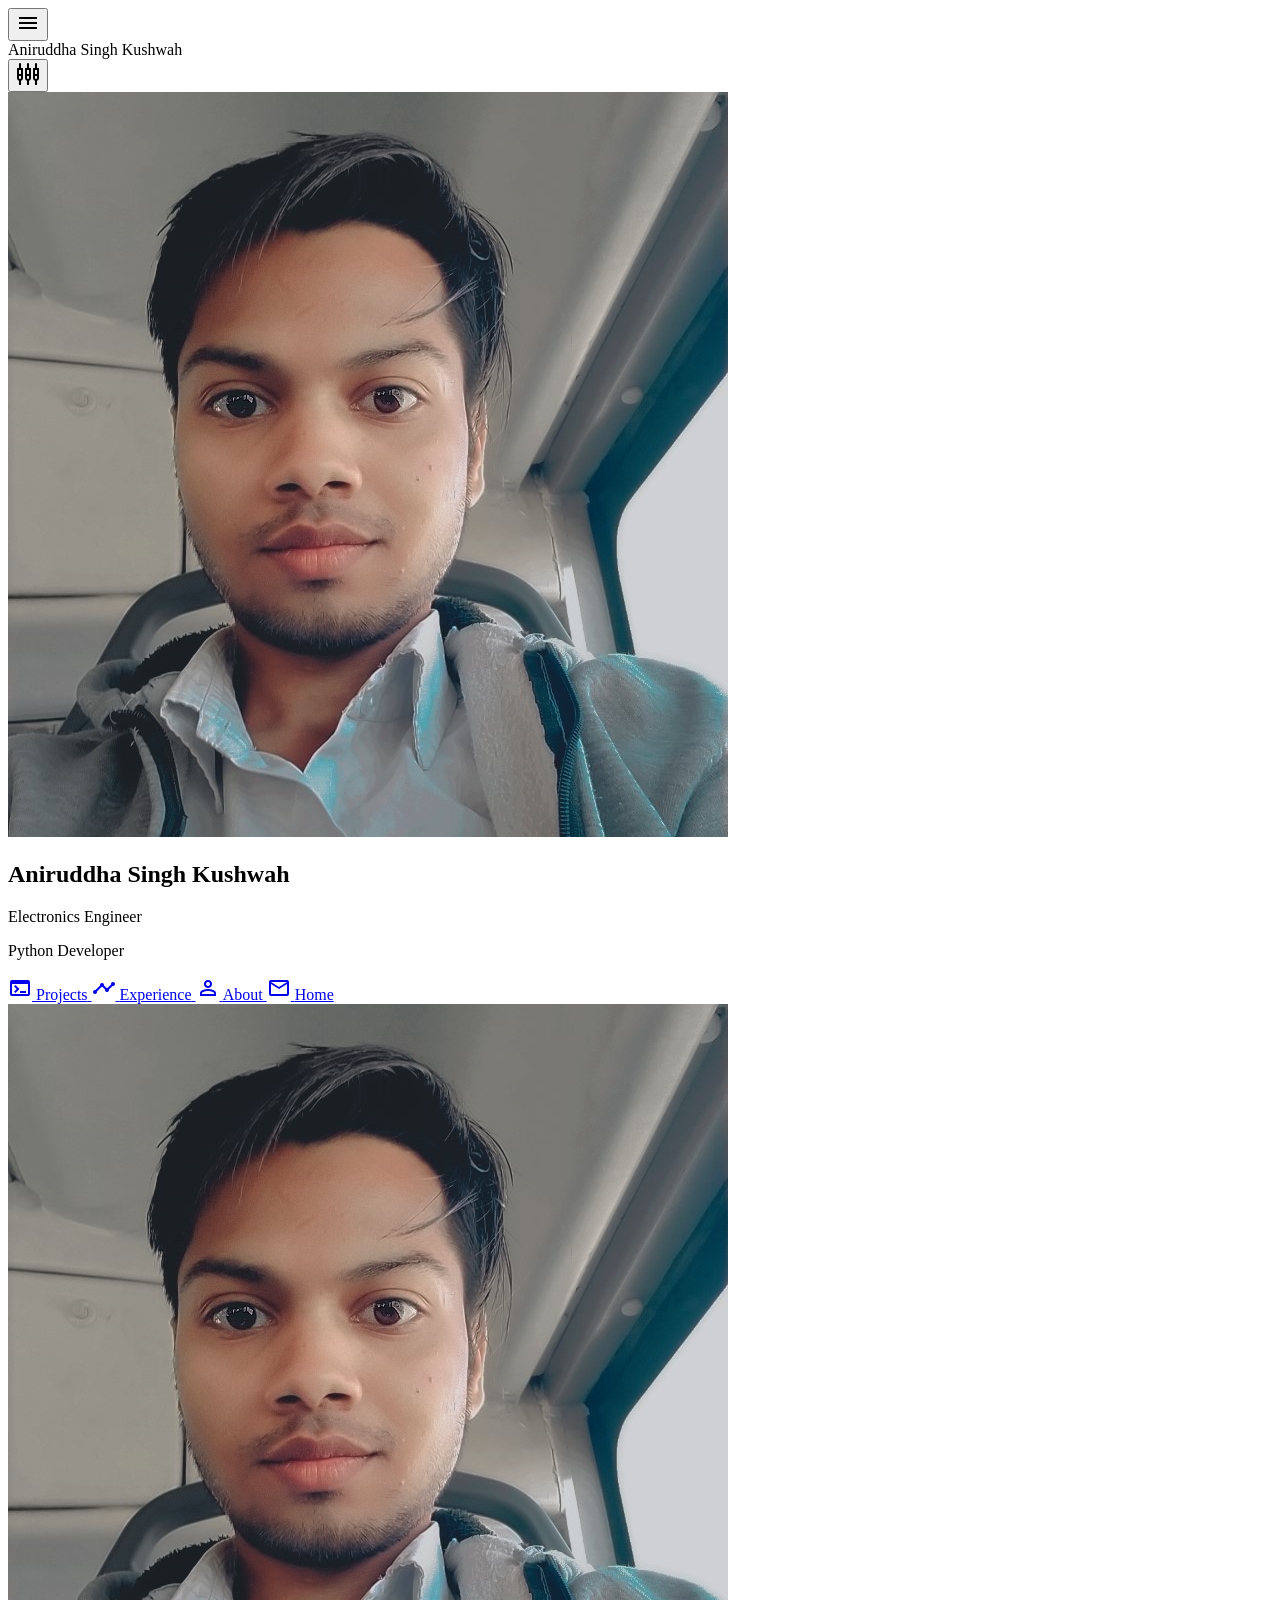
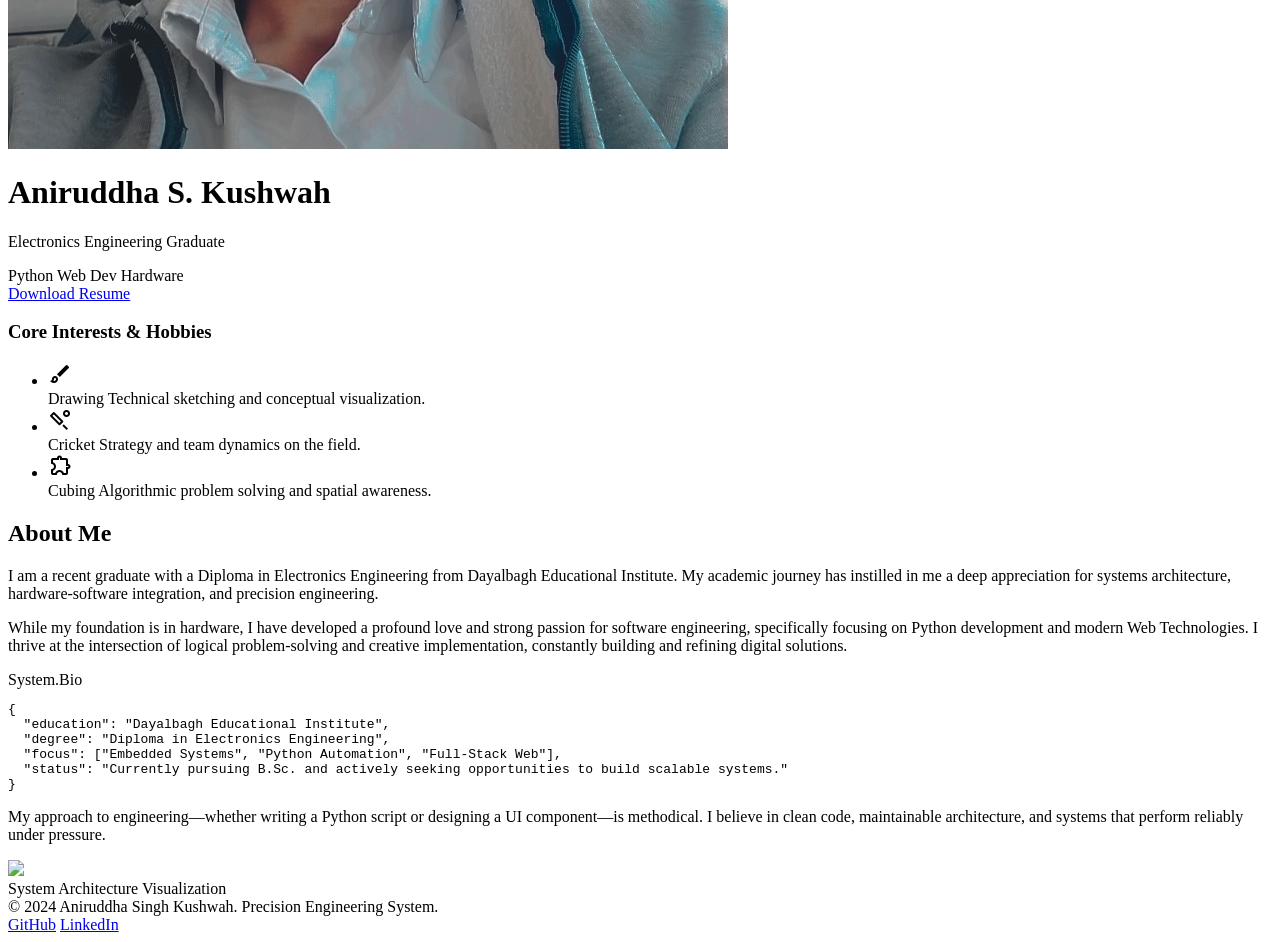
==== about.html @ f1eb7e1c "feat: build responsive personal portfolio website" ====
<!DOCTYPE html>

<html class="light" lang="en"><head>
<meta charset="utf-8"/>
<meta content="width=device-width, initial-scale=1.0" name="viewport"/>
<title>About - Aniruddha Singh Kushwah</title>
<script src="https://cdn.tailwindcss.com?plugins=forms,container-queries"></script>
<link href="https://fonts.googleapis.com/css2?family=Material+Symbols+Outlined:wght,FILL@100..700,0..1&amp;display=swap" rel="stylesheet"/>
<link href="https://fonts.googleapis.com/css2?family=Geist:wght@400;600;700&amp;family=Inter:wght@400;600&amp;family=JetBrains+Mono:wght@400;600&amp;display=swap" rel="stylesheet"/>
<link href="https://fonts.googleapis.com/css2?family=Material+Symbols+Outlined:wght,FILL@100..700,0..1&amp;display=swap" rel="stylesheet"/>
<script id="tailwind-config">
        tailwind.config = {
            darkMode: "class",
            theme: {
                extend: {
                    "colors": {
                        "surface-variant": "#e0e3e5",
                        "on-primary-fixed": "#00174b",
                        "secondary-fixed": "#89f5e7",
                        "on-error": "#ffffff",
                        "inverse-surface": "#2d3133",
                        "surface-container-high": "#e6e8ea",
                        "code-bg": "#F1F5F9",
                        "inverse-on-surface": "#eff1f3",
                        "on-primary": "#ffffff",
                        "on-surface-variant": "#434655",
                        "on-background": "#191c1e",
                        "surface-container-highest": "#e0e3e5",
                        "on-primary-fixed-variant": "#003ea8",
                        "surface-container-low": "#f2f4f6",
                        "surface-tint": "#0053db",
                        "on-secondary": "#ffffff",
                        "error-container": "#ffdad6",
                        "on-tertiary-fixed-variant": "#7d2d00",
                        "inverse-primary": "#b4c5ff",
                        "primary-container": "#2563eb",
                        "surface-container": "#eceef0",
                        "primary-fixed-dim": "#b4c5ff",
                        "outline-variant": "#c3c6d7",
                        "background": "#f7f9fb",
                        "tertiary-fixed": "#ffdbcd",
                        "surface-card": "#FFFFFF",
                        "primary": "#004ac6",
                        "on-primary-container": "#eeefff",
                        "secondary-container": "#86f2e4",
                        "on-tertiary-container": "#ffede6",
                        "error": "#ba1a1a",
                        "primary-fixed": "#dbe1ff",
                        "on-secondary-fixed-variant": "#005049",
                        "tertiary": "#943700",
                        "surface": "#f7f9fb",
                        "on-secondary-fixed": "#00201d",
                        "on-error-container": "#93000a",
                        "outline": "#737686",
                        "on-tertiary": "#ffffff",
                        "surface-container-lowest": "#ffffff",
                        "on-tertiary-fixed": "#360f00",
                        "tertiary-fixed-dim": "#ffb596",
                        "surface-dim": "#d8dadc",
                        "tertiary-container": "#bc4800",
                        "secondary-fixed-dim": "#6bd8cb",
                        "border-subtle": "#E2E8F0",
                        "on-surface": "#191c1e",
                        "on-secondary-container": "#006f66",
                        "secondary": "#006a61",
                        "surface-bright": "#f7f9fb"
                    },
                    "borderRadius": {
                        "DEFAULT": "0.25rem",
                        "lg": "0.5rem",
                        "xl": "0.75rem",
                        "full": "9999px"
                    },
                    "spacing": {
                        "section-gap": "80px",
                        "stack-lg": "32px",
                        "stack-md": "16px",
                        "stack-sm": "8px",
                        "margin-desktop": "40px",
                        "margin-mobile": "16px",
                        "gutter": "24px",
                        "unit": "4px",
                        "container-max": "1200px"
                    },
                    "fontFamily": {
                        "display": ["Geist"],
                        "headline-lg-mobile": ["Geist"],
                        "label-caps": ["JetBrains Mono"],
                        "headline-md": ["Geist"],
                        "body-lg": ["Inter"],
                        "headline-lg": ["Geist"],
                        "code": ["JetBrains Mono"],
                        "body-md": ["Inter"]
                    },
                    "fontSize": {
                        "display": ["48px", { "lineHeight": "56px", "letterSpacing": "-0.02em", "fontWeight": "700" }],
                        "headline-lg-mobile": ["24px", { "lineHeight": "32px", "fontWeight": "600" }],
                        "label-caps": ["12px", { "lineHeight": "16px", "letterSpacing": "0.1em", "fontWeight": "600" }],
                        "headline-md": ["24px", { "lineHeight": "32px", "fontWeight": "600" }],
                        "body-lg": ["18px", { "lineHeight": "28px", "fontWeight": "400" }],
                        "headline-lg": ["32px", { "lineHeight": "40px", "letterSpacing": "-0.01em", "fontWeight": "600" }],
                        "code": ["14px", { "lineHeight": "20px", "fontWeight": "400" }],
                        "body-md": ["16px", { "lineHeight": "24px", "fontWeight": "400" }]
                    }
                }
            }
        }
    </script>
<style>
        body { background-color: theme('colors.background'); color: theme('colors.on-background'); }
        .material-symbols-outlined { font-variation-settings: 'FILL' 0, 'wght' 400, 'GRAD' 0, 'opsz' 24; }
    </style>
</head>
<body class="antialiased min-h-screen flex flex-col font-body-md text-body-md pt-16 md:pt-0 md:pl-[280px]">
<!-- TopAppBar (Mobile Only) -->
<header class="md:hidden fixed top-0 left-0 w-full z-40 bg-surface/80 dark:bg-surface-dim/80 backdrop-blur-md border-b border-outline-variant dark:border-outline">
<div class="flex justify-between items-center px-margin-mobile h-16 w-full max-w-container-max mx-auto">
<button class="text-primary dark:text-primary-fixed-dim cursor-pointer active:opacity-70 transition-opacity">
<span class="material-symbols-outlined" data-icon="menu">menu</span>
</button>
<div class="font-display text-headline-md font-bold tracking-tight text-primary dark:text-primary-fixed-dim">
                Aniruddha Singh Kushwah
            </div>
<button class="text-primary dark:text-primary-fixed-dim cursor-pointer active:opacity-70 transition-opacity">
<span class="material-symbols-outlined" data-icon="settings_input_component">settings_input_component</span>
</button>
</div>
</header>
<!-- NavigationDrawer (Desktop Only) -->
<nav class="hidden md:flex fixed inset-y-0 left-0 z-50 flex-col h-full w-[280px] rounded-r-xl bg-surface dark:bg-surface-dim border-r border-outline-variant dark:border-outline shadow-lg dark:shadow-none">
<div class="p-6 border-b border-outline-variant dark:border-outline">
<div class="w-16 h-16 rounded-full bg-surface-variant overflow-hidden mb-4">
<img alt="Aniruddha Singh Kushwah Portrait" class="w-full h-full object-cover" src="college.png"/>
</div>
<h2 class="font-label-caps text-label-caps text-primary">Aniruddha Singh Kushwah</h2>
<p class="font-body-md text-body-md text-on-surface-variant mt-1">Electronics Engineer</p>
<p class="font-code text-code text-outline mt-1">Python Developer</p>
</div>
<div class="flex flex-col gap-2 py-4">
<a class="flex items-center gap-stack-md text-on-surface-variant dark:text-on-surface-variant px-4 py-3 mx-2 hover:bg-surface-container-high hover:bg-surface-container-highest dark:hover:bg-inverse-surface transition-all ease-in-out duration-300 transform rounded-full" href="projects.html">
<span class="material-symbols-outlined" data-icon="terminal">terminal</span>
<span class="font-body-md text-body-md">Projects</span>
</a>
<a class="flex items-center gap-stack-md text-on-surface-variant dark:text-on-surface-variant px-4 py-3 mx-2 hover:bg-surface-container-high hover:bg-surface-container-highest dark:hover:bg-inverse-surface transition-all ease-in-out duration-300 transform rounded-full" href="education.html">
<span class="material-symbols-outlined" data-icon="timeline">timeline</span>
<span class="font-body-md text-body-md">Experience</span>
</a>
<a class="flex items-center gap-stack-md bg-primary-container dark:bg-primary text-on-primary-container dark:text-on-primary rounded-full px-4 py-3 mx-2 hover:bg-surface-container-highest dark:hover:bg-inverse-surface transition-all ease-in-out duration-300 transform" href="about.html">
<span class="material-symbols-outlined" data-icon="person">person</span>
<span class="font-body-md text-body-md">About</span>
</a>
<a class="flex items-center gap-stack-md text-on-surface-variant dark:text-on-surface-variant px-4 py-3 mx-2 hover:bg-surface-container-high hover:bg-surface-container-highest dark:hover:bg-inverse-surface transition-all ease-in-out duration-300 transform rounded-full" href="index.html">
<span class="material-symbols-outlined" data-icon="mail">mail</span>
<span class="font-body-md text-body-md">Home</span>
</a>
</div>
</nav>
<!-- Main Content -->
<main class="flex-grow w-full max-w-container-max mx-auto px-margin-mobile md:px-margin-desktop py-section-gap">
<div class="grid grid-cols-1 lg:grid-cols-12 gap-gutter">
<!-- Profile Section -->
<div class="lg:col-span-4 flex flex-col gap-stack-lg">
<div class="bg-surface-card border border-border-subtle rounded-xl p-6 flex flex-col items-center text-center">
<div class="w-48 h-48 rounded-full border-4 border-surface overflow-hidden mb-6 shadow-sm">
<img alt="Aniruddha Singh Kushwah" class="w-full h-full object-cover" src="college.png"/>
</div>
<h1 class="font-headline-lg text-headline-lg text-on-surface mb-2">Aniruddha S. Kushwah</h1>
<p class="font-body-md text-body-md text-on-surface-variant mb-4">Electronics Engineering Graduate</p>
<div class="flex flex-wrap justify-center gap-2 mb-6">
<span class="bg-code-bg text-outline font-label-caps text-label-caps px-3 py-1 rounded-full">Python</span>
<span class="bg-code-bg text-outline font-label-caps text-label-caps px-3 py-1 rounded-full">Web Dev</span>
<span class="bg-code-bg text-outline font-label-caps text-label-caps px-3 py-1 rounded-full">Hardware</span>
</div>
<a class="bg-primary-container text-on-primary-container font-body-md text-body-md px-6 py-2 rounded-lg hover:bg-primary hover:text-on-primary transition-colors duration-200 w-full text-center" href="Aniruddha_Singh_Kushwah_Resume.pdf" download>
                        Download Resume
                    </a>
</div>
<!-- Interests Bento -->
<div class="bg-surface-card border border-border-subtle rounded-xl p-6">
<h3 class="font-label-caps text-label-caps text-on-surface-variant mb-4 border-b border-border-subtle pb-2">Core Interests &amp; Hobbies</h3>
<ul class="space-y-4">
<li class="flex items-start gap-3">
<span class="material-symbols-outlined text-primary mt-1" data-icon="brush">brush</span>
<div>
<span class="font-headline-md text-headline-md text-on-surface block text-sm">Drawing</span>
<span class="font-body-md text-body-md text-on-surface-variant text-sm">Technical sketching and conceptual visualization.</span>
</div>
</li>
<li class="flex items-start gap-3">
<span class="material-symbols-outlined text-primary mt-1" data-icon="sports_cricket">sports_cricket</span>
<div>
<span class="font-headline-md text-headline-md text-on-surface block text-sm">Cricket</span>
<span class="font-body-md text-body-md text-on-surface-variant text-sm">Strategy and team dynamics on the field.</span>
</div>
</li>
<li class="flex items-start gap-3">
<span class="material-symbols-outlined text-primary mt-1" data-icon="extension">extension</span>
<div>
<span class="font-headline-md text-headline-md text-on-surface block text-sm">Cubing</span>
<span class="font-body-md text-body-md text-on-surface-variant text-sm">Algorithmic problem solving and spatial awareness.</span>
</div>
</li>
</ul>
</div>
</div>
<!-- Bio Section -->
<div class="lg:col-span-8 flex flex-col gap-stack-lg">
<div class="bg-surface-card border border-border-subtle rounded-xl p-8 lg:p-12">
<h2 class="font-display text-display text-on-surface mb-6">About Me</h2>
<div class="prose prose-slate max-w-none font-body-lg text-body-lg text-on-surface-variant space-y-6">
<p>I am a recent graduate with a Diploma in Electronics Engineering from Dayalbagh Educational Institute. My academic journey has instilled in me a deep appreciation for systems architecture, hardware-software integration, and precision engineering.</p>
<p>While my foundation is in hardware, I have developed a profound love and strong passion for software engineering, specifically focusing on Python development and modern Web Technologies. I thrive at the intersection of logical problem-solving and creative implementation, constantly building and refining digital solutions.</p>
<div class="bg-code-bg p-6 rounded-lg border border-border-subtle inset-shadow my-8 relative">
<span class="absolute top-2 right-4 font-label-caps text-label-caps text-outline">System.Bio</span>
<pre class="font-code text-code text-on-surface whitespace-pre-wrap">{
  "education": "Dayalbagh Educational Institute",
  "degree": "Diploma in Electronics Engineering",
  "focus": ["Embedded Systems", "Python Automation", "Full-Stack Web"],
  "status": "Currently pursuing B.Sc. and actively seeking opportunities to build scalable systems."
}</pre>
</div>
<p>
                            My approach to engineering—whether writing a Python script or designing a UI component—is methodical. I believe in clean code, maintainable architecture, and systems that perform reliably under pressure.
                        </p>
</div>
</div>
<!-- Abstract Visual Component -->
<div class="h-64 rounded-xl border border-border-subtle overflow-hidden relative bg-surface-variant flex items-center justify-center group cursor-pointer hover:shadow-lg transition-shadow duration-300">
<div class="absolute inset-0 bg-gradient-to-br from-surface to-surface-variant opacity-50"></div>
<!-- Placeholder for visual abstract technical art -->
<img class="w-full h-full object-cover opacity-80 group-hover:scale-105 transition-transform duration-700" data-alt="A minimalist abstract geometric pattern representing electronic circuits and digital networks. Clean lines, subtle blue and slate grey tones on a very light background. High tech but minimalist and precise." src="https://lh3.googleusercontent.com/aida-public/[base64]"/>
<div class="absolute bottom-4 left-4 font-label-caps text-label-caps text-on-surface bg-surface/80 backdrop-blur px-2 py-1 rounded">System Architecture Visualization</div>
</div>
</div>
</div>
</main>
<!-- Footer -->
<footer class="w-full bottom-0 bg-surface dark:bg-surface-dim border-t border-outline-variant dark:border-outline mt-auto">
<div class="flex flex-col md:flex-row justify-between items-center py-stack-lg px-margin-mobile md:px-margin-desktop w-full max-w-container-max mx-auto gap-stack-md">
<div class="font-code text-code text-on-surface-variant">
                © 2024 Aniruddha Singh Kushwah. Precision Engineering System.
            </div>
<div class="flex gap-4">
<a class="font-label-caps text-label-caps text-on-surface-variant hover:text-primary transition-colors duration-200" href="https://github.com/Aniruddh1001001">GitHub</a>
<a class="font-label-caps text-label-caps text-on-surface-variant hover:text-primary transition-colors duration-200" href="https://linkedin.com/in/ani-kush">LinkedIn</a>
</div>
</div>
</footer>
</body></html>
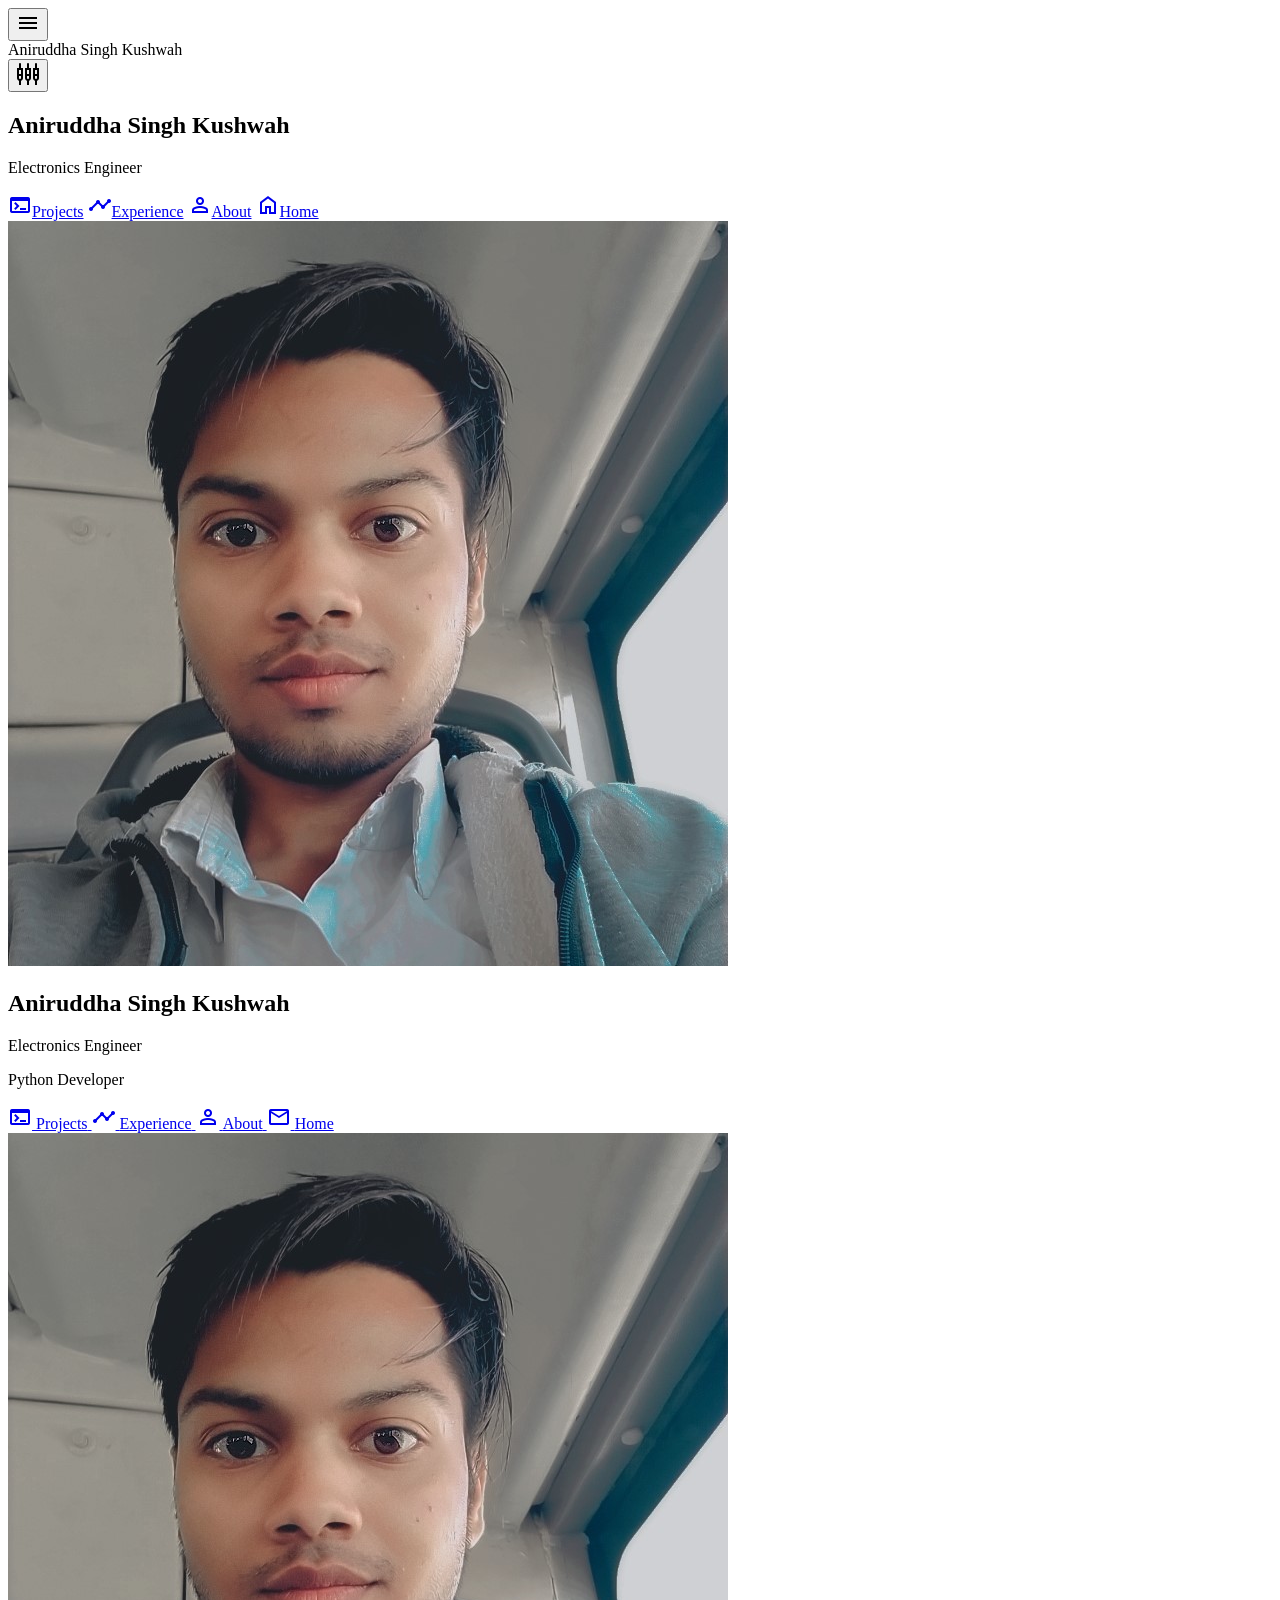
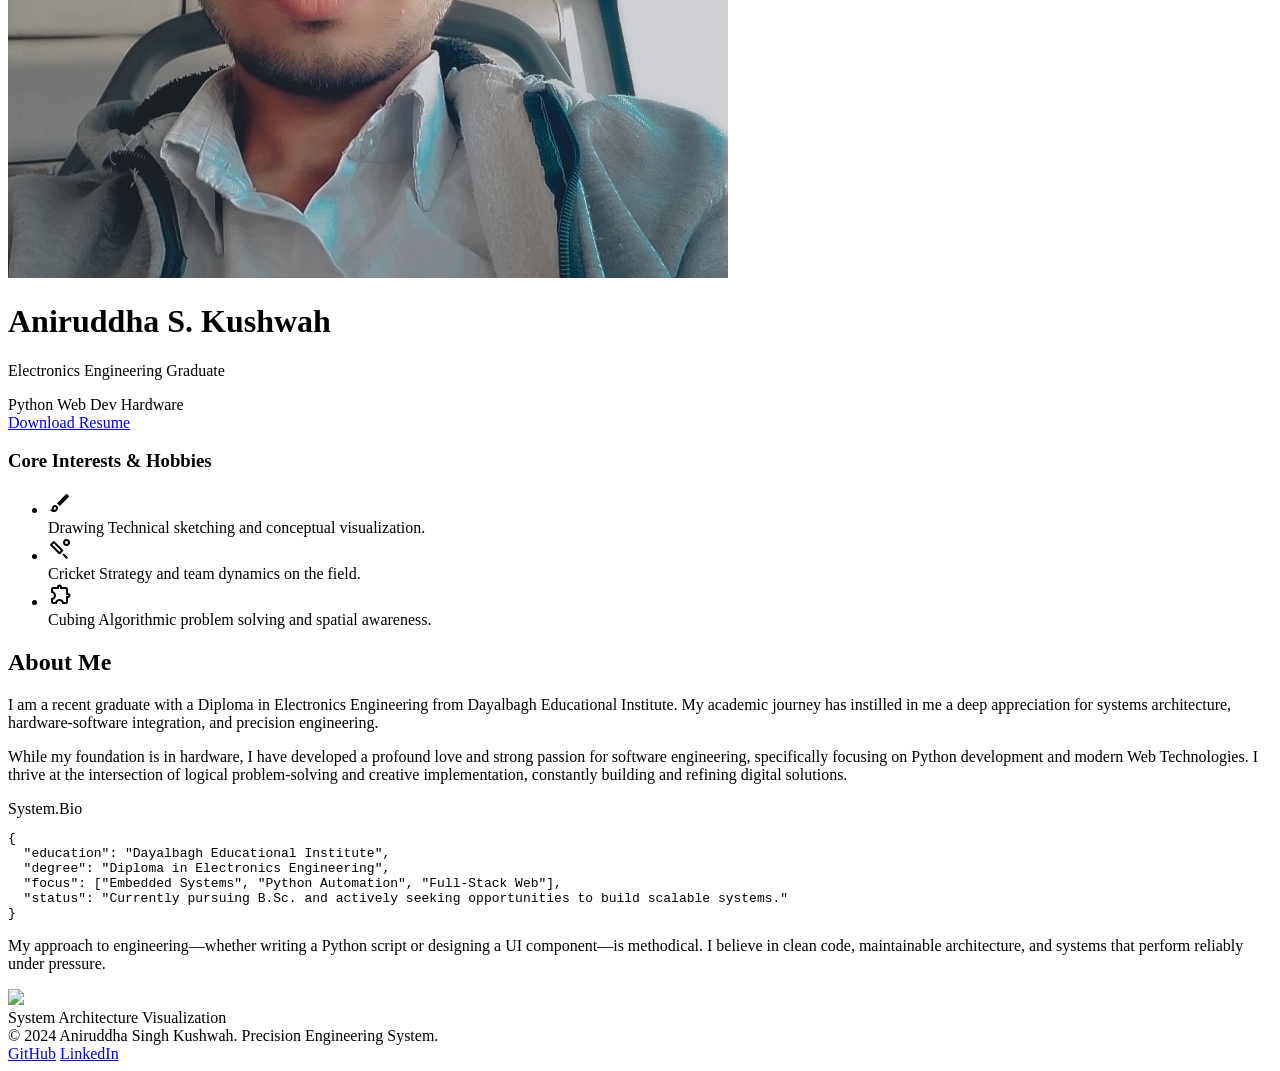
==== commit dfa7d908: "Add files via upload" ====
--- a/about.html
+++ b/about.html
@@ -115,7 +115,7 @@
 <!-- TopAppBar (Mobile Only) -->
 <header class="md:hidden fixed top-0 left-0 w-full z-40 bg-surface/80 dark:bg-surface-dim/80 backdrop-blur-md border-b border-outline-variant dark:border-outline">
 <div class="flex justify-between items-center px-margin-mobile h-16 w-full max-w-container-max mx-auto">
-<button class="text-primary dark:text-primary-fixed-dim cursor-pointer active:opacity-70 transition-opacity">
+<button aria-controls="mobile-nav" aria-expanded="false" aria-label="Open menu" class="text-primary dark:text-primary-fixed-dim cursor-pointer active:opacity-70 transition-opacity" id="menu-button" type="button">
 <span class="material-symbols-outlined" data-icon="menu">menu</span>
 </button>
 <div class="font-display text-headline-md font-bold tracking-tight text-primary dark:text-primary-fixed-dim">
@@ -126,6 +126,20 @@
 </button>
 </div>
 </header>
+<!-- NavigationDrawer (Mobile Only) -->
+<div class="fixed inset-y-0 left-0 z-50 flex flex-col bg-surface dark:bg-surface-dim h-full w-[280px] rounded-r-xl border-r border-outline-variant dark:border-outline shadow-lg dark:shadow-none -translate-x-full ease-in-out duration-300 transform pt-16" id="mobile-nav">
+<div class="p-stack-md border-b border-outline-variant dark:border-outline">
+<h2 class="font-headline-md text-headline-md text-on-surface">Aniruddha Singh Kushwah</h2>
+<p class="font-body-md text-body-md text-on-surface-variant mt-1">Electronics Engineer</p>
+</div>
+<nav class="flex flex-col gap-2 py-stack-sm">
+<a class="flex items-center gap-stack-md text-on-surface-variant px-4 py-3 mx-2 hover:bg-surface-container-high transition-all rounded-lg" href="projects.html"><span class="material-symbols-outlined">terminal</span><span>Projects</span></a>
+<a class="flex items-center gap-stack-md text-on-surface-variant px-4 py-3 mx-2 hover:bg-surface-container-high transition-all rounded-lg" href="education.html"><span class="material-symbols-outlined">timeline</span><span>Experience</span></a>
+<a class="flex items-center gap-stack-md bg-primary-container text-on-primary-container rounded-full px-4 py-3 mx-2" href="about.html"><span class="material-symbols-outlined">person</span><span>About</span></a>
+<a class="flex items-center gap-stack-md text-on-surface-variant px-4 py-3 mx-2 hover:bg-surface-container-high transition-all rounded-lg" href="index.html"><span class="material-symbols-outlined">home</span><span>Home</span></a>
+</nav>
+</div>
+<div class="fixed inset-0 bg-on-surface/20 z-40 hidden backdrop-blur-sm transition-opacity" id="nav-overlay"></div>
 <!-- NavigationDrawer (Desktop Only) -->
 <nav class="hidden md:flex fixed inset-y-0 left-0 z-50 flex-col h-full w-[280px] rounded-r-xl bg-surface dark:bg-surface-dim border-r border-outline-variant dark:border-outline shadow-lg dark:shadow-none">
 <div class="p-6 border-b border-outline-variant dark:border-outline">
@@ -246,4 +260,22 @@
 </div>
 </div>
 </footer>
+<script>
+        const menuButton = document.getElementById('menu-button');
+        const mobileNav = document.getElementById('mobile-nav');
+        const navOverlay = document.getElementById('nav-overlay');
+        const mobileNavLinks = mobileNav.querySelectorAll('a');
+
+        function toggleNav() {
+            const isOpen = !mobileNav.classList.contains('-translate-x-full');
+            mobileNav.classList.toggle('-translate-x-full', isOpen);
+            navOverlay.classList.toggle('hidden', isOpen);
+            menuButton.setAttribute('aria-expanded', String(!isOpen));
+            document.body.style.overflow = isOpen ? '' : 'hidden';
+        }
+
+        menuButton.addEventListener('click', toggleNav);
+        navOverlay.addEventListener('click', toggleNav);
+        mobileNavLinks.forEach(link => link.addEventListener('click', toggleNav));
+    </script>
 </body></html>
